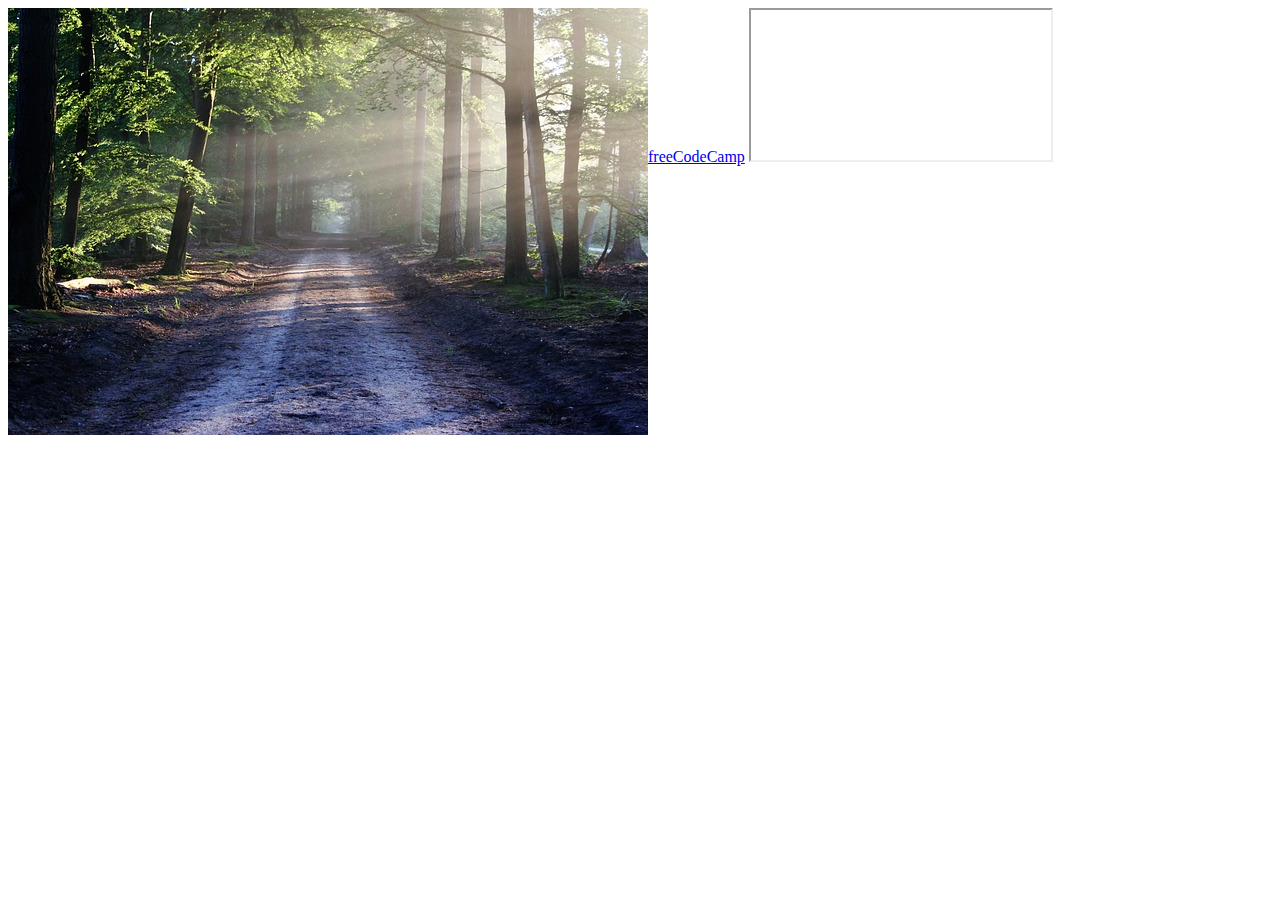
==== index.html @ 0db517a5 "Test anchor and image tags" ====
<!DOCTYPE html>
<html>
    <head>
        <title>Html Page</title>
        <link rel="icon" type="image/x-icon" href="/images/avenue-815297_640.jpg">
        <body>
            <a href="https://www.w3schools.com/html/html_links.asp" target="_blank">freeCodeCamp</a>
            <img src="/images/avenue-815297_640.jpg" style="float:left"/>
          <iframe src="https://www.youtube.com/embed/CVbDA5rlnzs">
            
          </iframe>
        </body>
    </head>
</html>
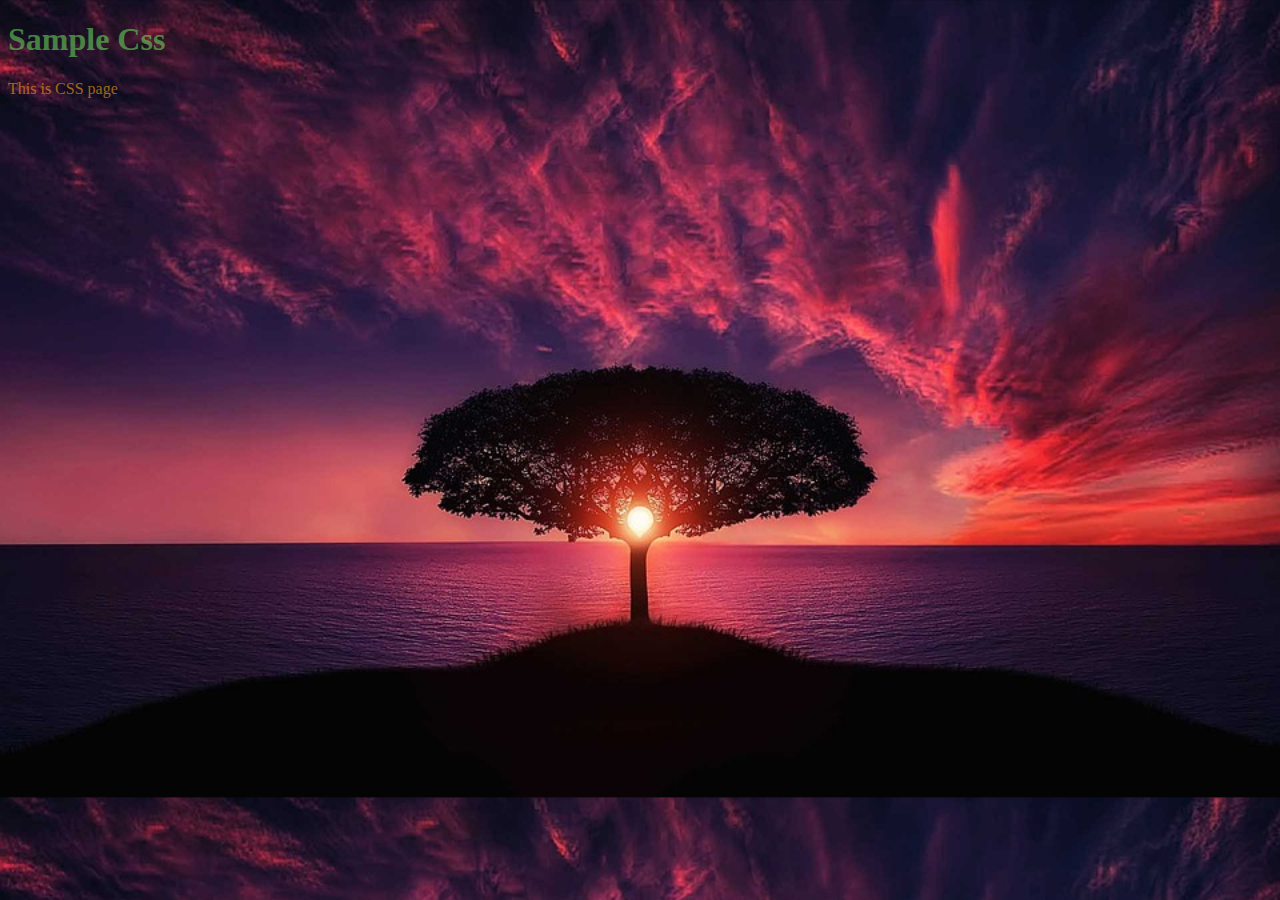
==== commit 8fbf0f84: "Test callback function" ====
--- a/index.html
+++ b/index.html
@@ -1,14 +1,13 @@
+
+
 <!DOCTYPE html>
 <html>
     <head>
         <title>Html Page</title>
-        <link rel="icon" type="image/x-icon" href="/images/avenue-815297_640.jpg">
+        <link rel="stylesheet" href="index.css">
         <body>
-            <a href="https://www.w3schools.com/html/html_links.asp" target="_blank">freeCodeCamp</a>
-            <img src="/images/avenue-815297_640.jpg" style="float:left"/>
-          <iframe src="https://www.youtube.com/embed/CVbDA5rlnzs">
-            
-          </iframe>
+          <h1 class="heading">Sample Css</h1>
+          <p class="paragraph">This is CSS page</p>
         </body>
     </head>
 </html>--- a/index.css
+++ b/index.css
@@ -0,0 +1,14 @@
+.heading
+{
+    color: rgba(118, 255, 100, 0.7);
+}
+
+.paragraph{
+    color: rgb(220, 140, 20);
+}
+body{
+    background-image: url("images/tree-736885_960_720.jpg");
+    
+    background-size: 100%;
+    opacity: 0.7;
+}